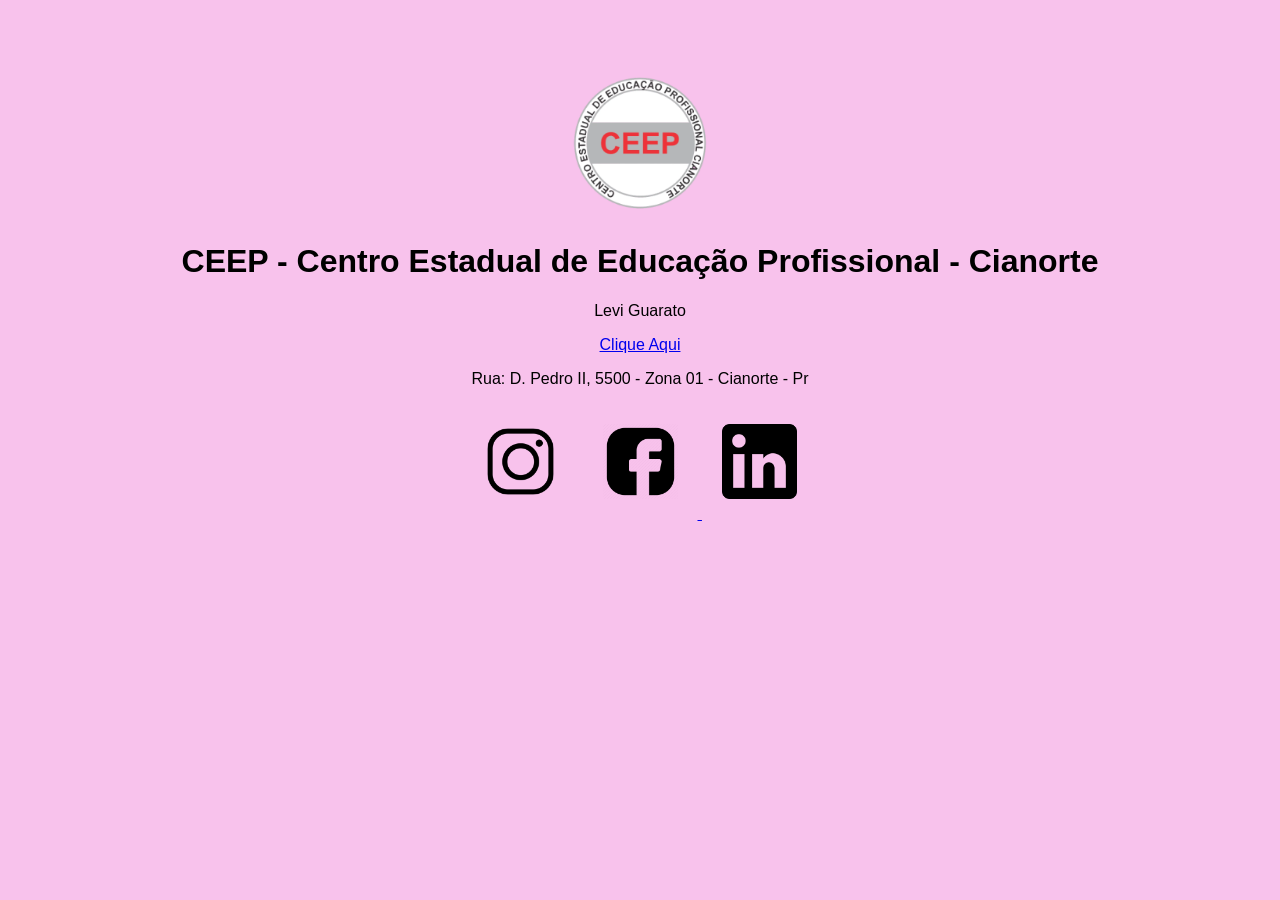
==== index.html @ e957631e "Add files via upload" ====
<!DOCTYPE html>
<html lang="pt-BR">

  <head>
    <meta charset="UTF-8" />
    <meta name="viewport" content="width=device-width, initial-scale=1.0" />


    <title>CEEP - Cianorte</title>


    <link rel="stylesheet" href="style.css">
  
  </head>

  <body>
    <img src="./CEEPlogobrasao-main/logoceep/android-chrome-192x192.png">

      <head>
        <style>
          img {
            max-width: 150px; 
            width: 100%;      
            height: auto;    
          }
        </style>
      </head>
      
      
      <h1>CEEP - Centro Estadual de Educação Profissional - Cianorte</h1>

    </header>

    <header>
  

    <main>


      <header>

      <p>Levi Guarato</p>
      <a link href="pagina2.html">Clique Aqui</a>

      </header>
    

    <footer>
      <p>Rua: D. Pedro II, 5500 - Zona 01 - Cianorte - Pr</p>
    </footer>

    <a href="https://www.instagram.com/ceepcianorte/"><img id="insta" src="./CEEPlogobrasao-main/instagram.webp"></a>
    <a href="https://www.facebook.com/ceepcianorte/?locale=pt_BR"><img id="face" src="./CEEPlogobrasao-main/facebook.webp">
    </a>
    <a href="https://br.linkedin.com/school/ceep-cianorte/"><img id="linke" src="./CEEPlogobrasao-main/linkedin.webp"></a>

 
  </body>
</html>
---- style.css ----
@import url('https://fonts.googleapis.com/css2?family=Merriweather:ital,opsz,wght@0,18..144,300..900;1,18..144,300..900&display=swap');
 body {
    background-color: rgb(248, 194, 236);
      font-family: "playwrite", Arial, Helvetica, sans-serif ;
      text-align: center;
      padding-top: 60px;
      font-weight: 400;
      font-style: normal;
   
   
 }
 .container {
  max-width: 960px;
  margin: 20px;
  padding: 20px;
 background-color: azure;
 }
 #insta {
  width: 75px;
  padding: 20px;
  
 }
 #face {
  width: 75px;
  padding: 20px;
  
 }
 
 #linke {
  width: 75px;
  padding: 20px;
  
 }
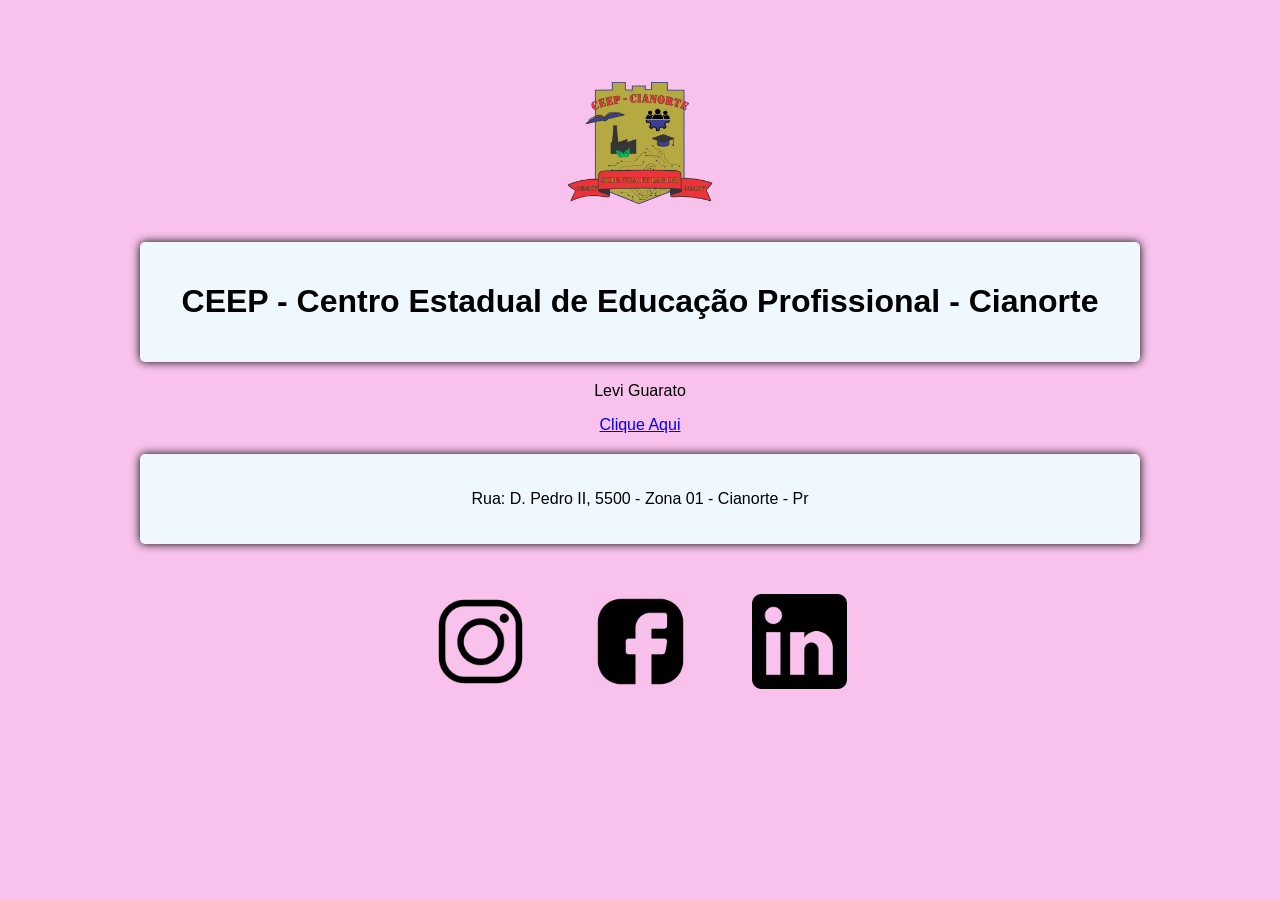
==== commit 74e884c2: "Add files via upload" ====
--- a/index.html
+++ b/index.html
@@ -8,13 +8,17 @@
 
     <title>CEEP - Cianorte</title>
 
+<link rel="apple-touch-icon" sizes="180x180" href="./apple-touch-icon.png">
+<link rel="icon" type="image/png" sizes="32x32" href="./favicon-32x32.png">
+<link rel="icon" type="image/png" sizes="16x16" href="./favicon-16x16.png">
+<link rel="manifest" href="./site.webmanifest">
 
     <link rel="stylesheet" href="style.css">
   
   </head>
 
   <body>
-    <img src="./CEEPlogobrasao-main/logoceep/android-chrome-192x192.png">
+    <img src="./CEEPlogobrasao-main/1.webp">
 
       <head>
         <style>
@@ -26,7 +30,8 @@
         </style>
       </head>
       
-      
+      <header class="container">
+    
       <h1>CEEP - Centro Estadual de Educação Profissional - Cianorte</h1>
 
     </header>
@@ -35,25 +40,24 @@
   
 
     <main>
-
-
-      <header>
-
       <p>Levi Guarato</p>
       <a link href="pagina2.html">Clique Aqui</a>
-
-      </header>
     
 
-    <footer>
+    <footer class="container">
       <p>Rua: D. Pedro II, 5500 - Zona 01 - Cianorte - Pr</p>
     </footer>
+ 
+    <header>
+      <a href="https://www.instagram.com/ceepcianorte/"><img id="insta" src="./CEEPlogobrasao-main/instagram.webp"></a>
+    
+    
+    <a href="https://www.facebook.com/ceepcianorte/?locale=pt_BR"><img id="face" src="./CEEPlogobrasao-main/facebook.webp"></a>
+    
+    
+    <a href="https://br.linkedin.com/school/ceep-cianorte/"><img id="linke" src="./CEEPlogobrasao-main/linkedin.webp"></a>
+    
 
-    <a href="https://www.instagram.com/ceepcianorte/"><img id="insta" src="./CEEPlogobrasao-main/instagram.webp"></a>
-    <a href="https://www.facebook.com/ceepcianorte/?locale=pt_BR"><img id="face" src="./CEEPlogobrasao-main/facebook.webp">
-    </a>
-    <a href="https://br.linkedin.com/school/ceep-cianorte/"><img id="linke" src="./CEEPlogobrasao-main/linkedin.webp"></a>
-
- 
+    </header>
   </body>
 </html>
--- a/style.css
+++ b/style.css
@@ -7,27 +7,32 @@
       font-weight: 400;
       font-style: normal;
    
-   
- }
- .container {
+  
+}
+
+.container {
   max-width: 960px;
-  margin: 20px;
+  margin: 20px auto;
   padding: 20px;
- background-color: azure;
- }
- #insta {
-  width: 75px;
-  padding: 20px;
-  
- }
- #face {
-  width: 75px;
-  padding: 20px;
-  
- }
- 
- #linke {
-  width: 75px;
-  padding: 20px;
-  
- }+  background-color: aliceblue;
+  border-radius: 5px;
+  box-shadow: 0 0 10px rgb(0, 0, 0);
+  position: relative;
+
+
+}
+
+#insta {
+  width: 95px;
+  padding: 30px;
+}
+
+#face {
+  width: 95px;
+  padding: 30px;
+}
+
+#linke {
+  width: 95px;
+  padding: 30px;
+}
